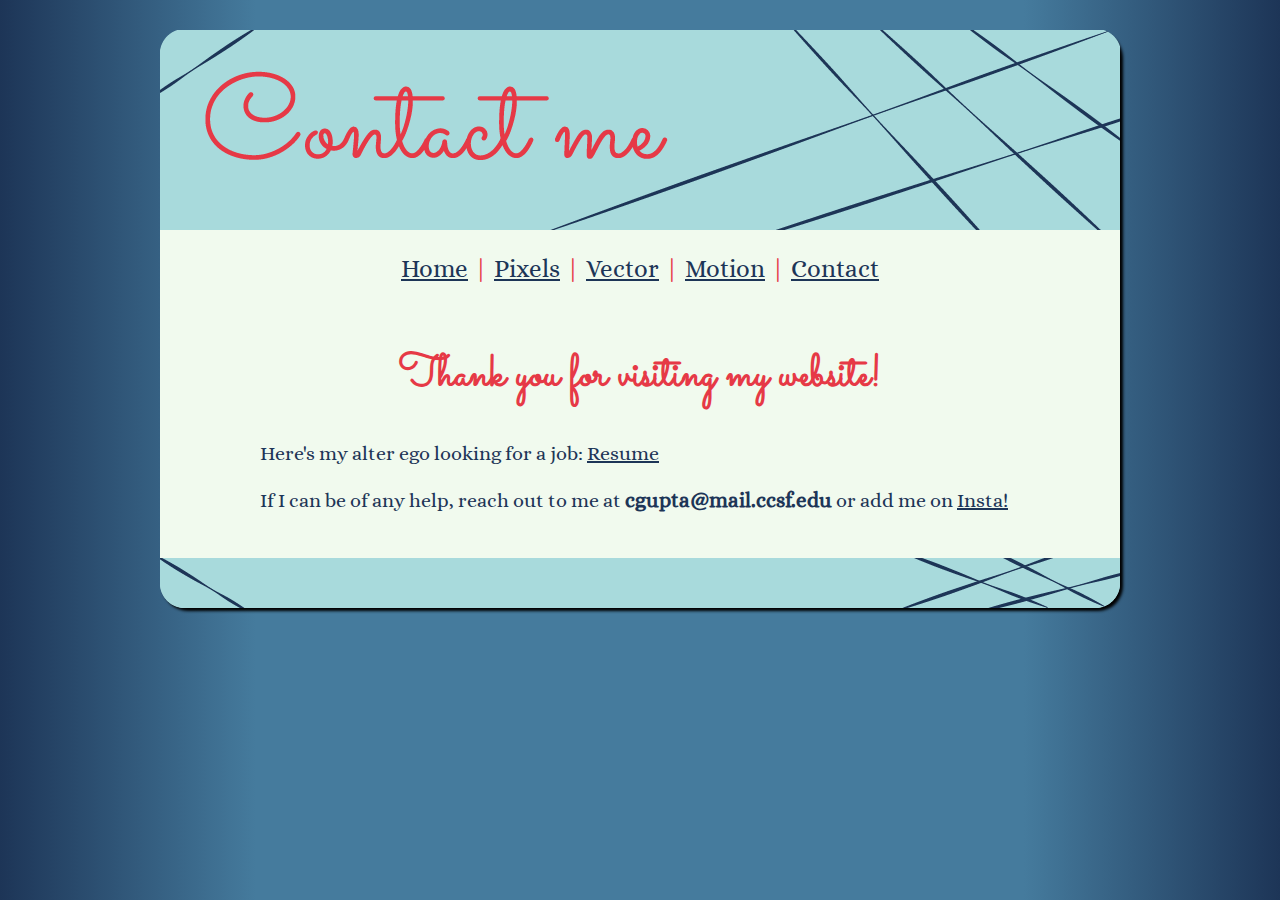
==== contact.html @ dcff6e32 "Updated contents with vmd final project" ====
<!DOCTYPE html>

<html>

	<head>

		<title>Contact Me</title>

	    <link rel="stylesheet" href="css/main.css">
		<link rel="preconnect" href="https://fonts.gstatic.com">
		<link href="https://fonts.googleapis.com/css2?family=Alice&family=Sacramento&display=swap" rel="stylesheet">
	</head>


	<body>

			<header>

				<img src="images/contactBanner.png">

			</header>

			<nav>
                <a href="index.html">Home</a>  |
                <a href="pixels.html">Pixels</a>  | 
                <a href="vector.html">Vector</a>  | 
                <a href="motion.html">Motion</a>  | 
				<a href="contact.html">Contact</a>
			</nav>

			<section>
				
				 
			</section>

			<article>
				
				<h1>Thank you for visiting my website! </h1>
					
				<p>
					<br>
					Here's my alter ego looking for a job: <a href="resume.html" target="_blank">Resume</a>
					<br><br>
					If I can be of any help, reach out to me at <b>cgupta@mail.ccsf.edu</b> or add me on <a 
						href="https://www.instagram.com/_phleo_/">Insta!</a> 
				</p>
				<br>
				<br>

			</article>
			<footer>
				<img src="images/footer.png" alt=""/>
			</footer>

	</body>
	
</html>
---- css/main.css ----
html {
				background: #457b9d linear-gradient(to right, 
				#1D3557 0%,
				#457b9d 20%,
				#457b9d 80%,
				#1D3557 100%);
			}
			
			body {
				width: 960px;
				margin: 30px auto;
				border-radius: 25px;
				background-color: #F1FAEE;
				text-align: center;
				box-shadow: 3px 3px 3px #000;
			}
			
			footer {
				height: 50px;
				background: #457b9d;
				border-radius: 25px;
			}

			a {
		      	color: #1D3557;
			}
			
			a:hover {
				color: #E63946;
			}
			
			section {
				padding: 20px 0 20px 0;
			}

			article {
				padding: 0px 100px 0px 100px;
			}

			h1 {
				padding: 10px 0 10px 0;
				margin: 0px;
				font-family: 'Sacramento', cursive;
				font-size: 45px;
				color: #E63946
			}
			
			b {
				font-size: 21px;
			}

			h2 {
				font-family: 'Sacramento', cursive;
				font-size: 16px;
				color: #1D3557				
			}

			p {
				font-family: Alice, serif;
				font-size: 20px;
				color: #1D3557;
				text-align: justify;
				text-justify: inter-word;
				padding: 0 0 10px 0;
				margin: 0;
			}
			
			nav {
				padding: 20px 0 10px 0;
				font-family: Alice, serif;
				font-size: 25px;
				color: #E63946;
			}
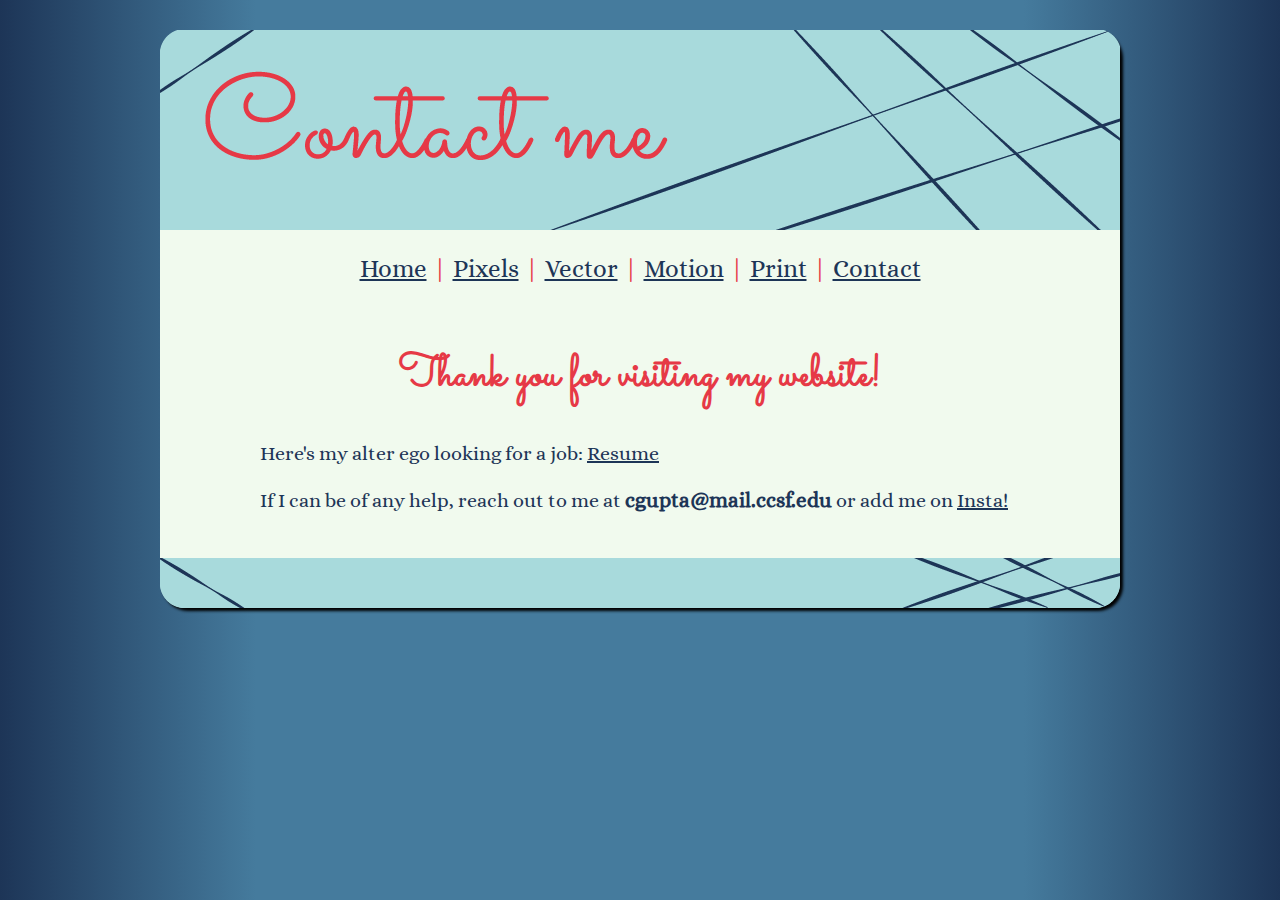
==== commit 583d895d: "Added a page for indesign" ====
--- a/contact.html
+++ b/contact.html
@@ -24,7 +24,8 @@
                 <a href="index.html">Home</a>  |
                 <a href="pixels.html">Pixels</a>  | 
                 <a href="vector.html">Vector</a>  | 
-                <a href="motion.html">Motion</a>  | 
+                <a href="motion.html">Motion</a>  |
+				<a href="print.html">Print</a>  |
 				<a href="contact.html">Contact</a>
 			</nav>
 
@@ -42,7 +43,7 @@
 					Here's my alter ego looking for a job: <a href="resume.html" target="_blank">Resume</a>
 					<br><br>
 					If I can be of any help, reach out to me at <b>cgupta@mail.ccsf.edu</b> or add me on <a 
-						href="https://www.instagram.com/_phleo_/">Insta!</a> 
+						href="https://www.instagram.com/_phleo_/" target="_blank">Insta!</a> 
 				</p>
 				<br>
 				<br>
